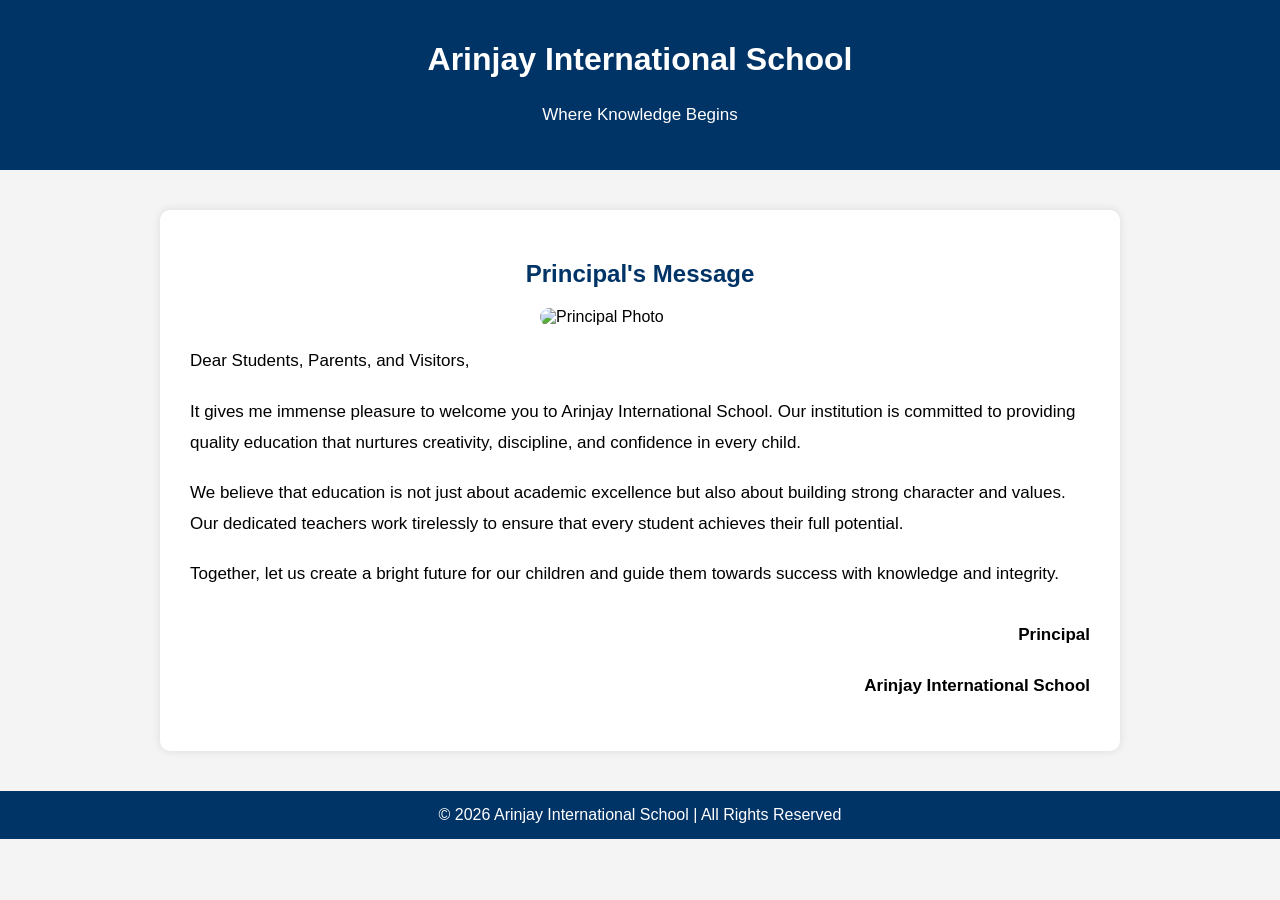
==== principal.html @ 57f6dfd8 "Create principal.html" ====
<!DOCTYPE html>
<html>
<head>
    <title>Principal's Message - Arinjay International School</title>
    <meta charset="UTF-8">
    <meta name="viewport" content="width=device-width, initial-scale=1.0">

    <style>
        body {
            font-family: Arial, sans-serif;
            margin: 0;
            padding: 0;
            background-color: #f4f4f4;
        }

        header {
            background-color: #003366;
            color: white;
            text-align: center;
            padding: 20px;
        }

        .container {
            max-width: 900px;
            margin: 40px auto;
            background: white;
            padding: 30px;
            border-radius: 10px;
            box-shadow: 0px 0px 10px rgba(0,0,0,0.1);
        }

        h2 {
            color: #003366;
            text-align: center;
        }

        .principal-img {
            display: block;
            margin: 20px auto;
            width: 200px;
            border-radius: 10px;
        }

        p {
            line-height: 1.8;
            margin-bottom: 20px;
            font-size: 17px;
        }

        .signature {
            text-align: right;
            font-weight: bold;
            margin-top: 30px;
        }

        footer {
            text-align: center;
            padding: 15px;
            background: #003366;
            color: white;
            margin-top: 40px;
        }
    </style>
</head>

<body>

<header>
    <h1>Arinjay International School</h1>
    <p>Where Knowledge Begins</p>
</header>

<div class="container">
    <h2>Principal's Message</h2>

    <!-- Principal Photo -->
    <img src="principal.jpg" alt="Principal Photo" class="principal-img">

    <p>
        Dear Students, Parents, and Visitors,
    </p>

    <p>
        It gives me immense pleasure to welcome you to Arinjay International School. 
        Our institution is committed to providing quality education that nurtures 
        creativity, discipline, and confidence in every child.
    </p>

    <p>
        We believe that education is not just about academic excellence but also 
        about building strong character and values. Our dedicated teachers work 
        tirelessly to ensure that every student achieves their full potential.
    </p>

    <p>
        Together, let us create a bright future for our children and guide them 
        towards success with knowledge and integrity.
    </p>

    <div class="signature">
        <p>Principal</p>
        <p>Arinjay International School</p>
    </div>
</div>

<footer>
    © 2026 Arinjay International School | All Rights Reserved
</footer>

</body>
</html>
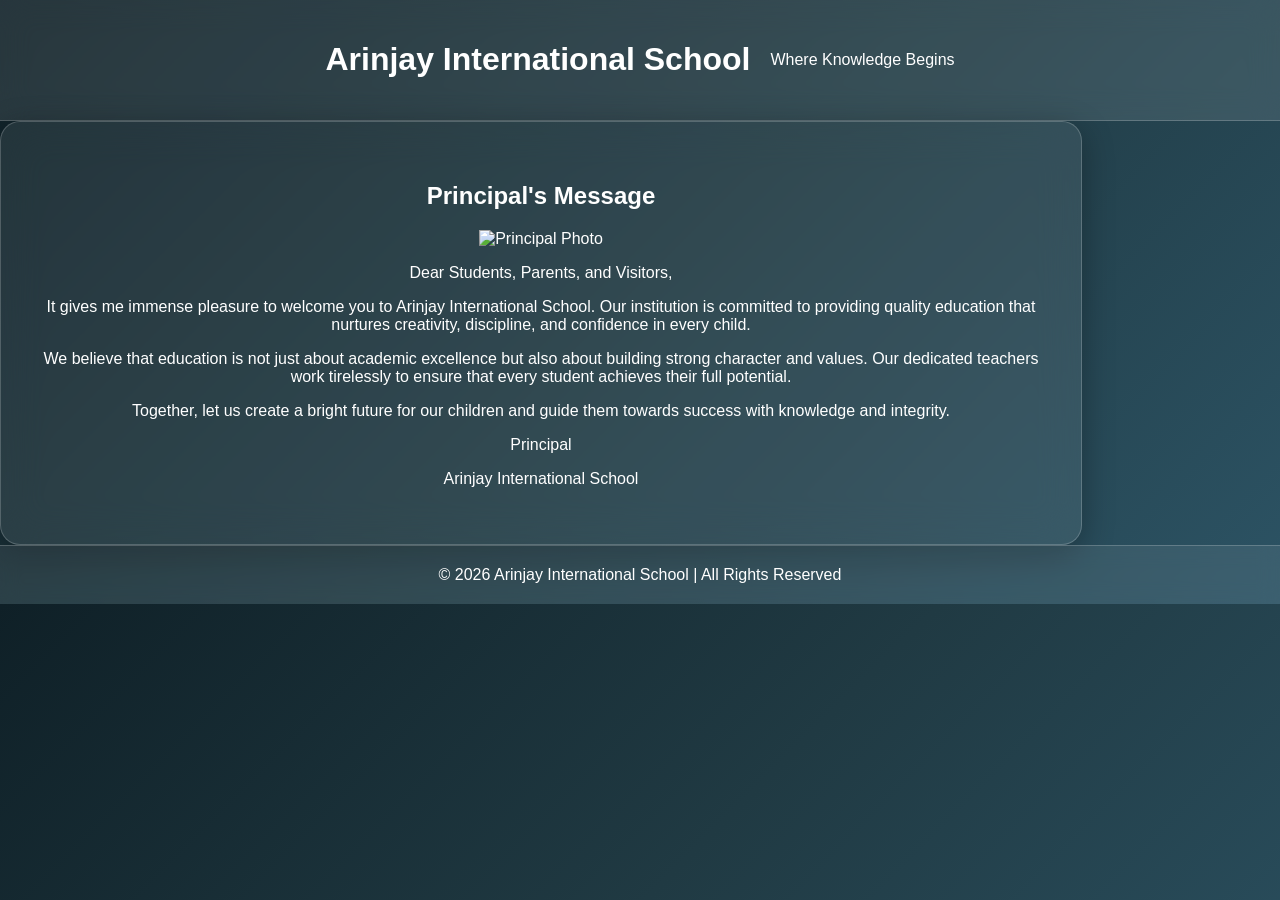
==== commit cbe6c301: "Update principal.html" ====
--- a/principal.html
+++ b/principal.html
@@ -4,63 +4,7 @@
     <title>Principal's Message - Arinjay International School</title>
     <meta charset="UTF-8">
     <meta name="viewport" content="width=device-width, initial-scale=1.0">
-
-    <style>
-        body {
-            font-family: Arial, sans-serif;
-            margin: 0;
-            padding: 0;
-            background-color: #f4f4f4;
-        }
-
-        header {
-            background-color: #003366;
-            color: white;
-            text-align: center;
-            padding: 20px;
-        }
-
-        .container {
-            max-width: 900px;
-            margin: 40px auto;
-            background: white;
-            padding: 30px;
-            border-radius: 10px;
-            box-shadow: 0px 0px 10px rgba(0,0,0,0.1);
-        }
-
-        h2 {
-            color: #003366;
-            text-align: center;
-        }
-
-        .principal-img {
-            display: block;
-            margin: 20px auto;
-            width: 200px;
-            border-radius: 10px;
-        }
-
-        p {
-            line-height: 1.8;
-            margin-bottom: 20px;
-            font-size: 17px;
-        }
-
-        .signature {
-            text-align: right;
-            font-weight: bold;
-            margin-top: 30px;
-        }
-
-        footer {
-            text-align: center;
-            padding: 15px;
-            background: #003366;
-            color: white;
-            margin-top: 40px;
-        }
-    </style>
+<link rel="stylesheet" href="style.css">
 </head>
 
 <body>
--- a/style.css
+++ b/style.css
@@ -0,0 +1,132 @@
+<style>
+html{
+scroll-behavior:smooth;
+}
+
+body{
+margin:0;
+font-family: 'Segoe UI', sans-serif;
+background: linear-gradient(135deg, #0f2027, #203a43, #2c5364);
+color:white;
+}
+
+/* HEADER */
+header{
+background: rgba(255,255,255,0.1);
+backdrop-filter: blur(15px);
+padding:20px;
+display:flex;
+align-items:center;
+justify-content:center;
+gap:20px;
+flex-wrap:wrap;
+border-bottom:1px solid rgba(255,255,255,0.2);
+text-align:center;
+}
+
+header img{
+width:180px;
+height:auto;
+}
+
+/* NAV */
+nav{
+background: rgba(255,255,255,0.08);
+backdrop-filter: blur(10px);
+padding:15px;
+text-align:center;
+}
+
+nav a{
+text-decoration:none;
+margin:15px;
+font-weight:600;
+color:white;
+transition:0.3s;
+}
+
+nav a:hover{
+color:#00e0ff;
+}
+
+/* SECTION */
+section{
+padding:80px 20px;
+display:flex;
+justify-content:center;
+}
+
+/* GLASS CONTAINER */
+.container{
+background: rgba(255,255,255,0.08);
+backdrop-filter: blur(20px);
+max-width:1000px;
+width:100%;
+padding:40px;
+border-radius:20px;
+box-shadow: 0 8px 32px rgba(0,0,0,0.3);
+border:1px solid rgba(255,255,255,0.2);
+text-align:center;
+}
+
+/* FORM */
+input, select, textarea{
+width:90%;
+padding:10px;
+margin:10px;
+border-radius:5px;
+border:1px solid #ccc;
+}
+
+/* BUTTON */
+button{
+padding:12px 25px;
+background: linear-gradient(45deg, #00c6ff, #0072ff);
+color:white;
+border:none;
+border-radius:30px;
+cursor:pointer;
+font-weight:bold;
+transition:0.3s;
+}
+
+button:hover{
+transform:scale(1.05);
+box-shadow:0 5px 20px rgba(0,0,0,0.4);
+}
+
+/* SLIDER */
+.slider{
+position:relative;
+max-width:700px;
+margin:30px auto;
+}
+
+.slide{
+width:100%;
+border-radius:15px;
+display:none;
+}
+
+/* FOOTER */
+footer{
+background: rgba(255,255,255,0.08);
+backdrop-filter: blur(10px);
+padding:20px;
+text-align:center;
+border-top:1px solid rgba(255,255,255,0.2);
+}
+
+/* WHATSAPP */
+.whatsapp{
+position:fixed;
+bottom:20px;
+right:20px;
+background:#25D366;
+color:white;
+padding:12px 15px;
+border-radius:50%;
+text-decoration:none;
+font-size:20px;
+}
+</style>
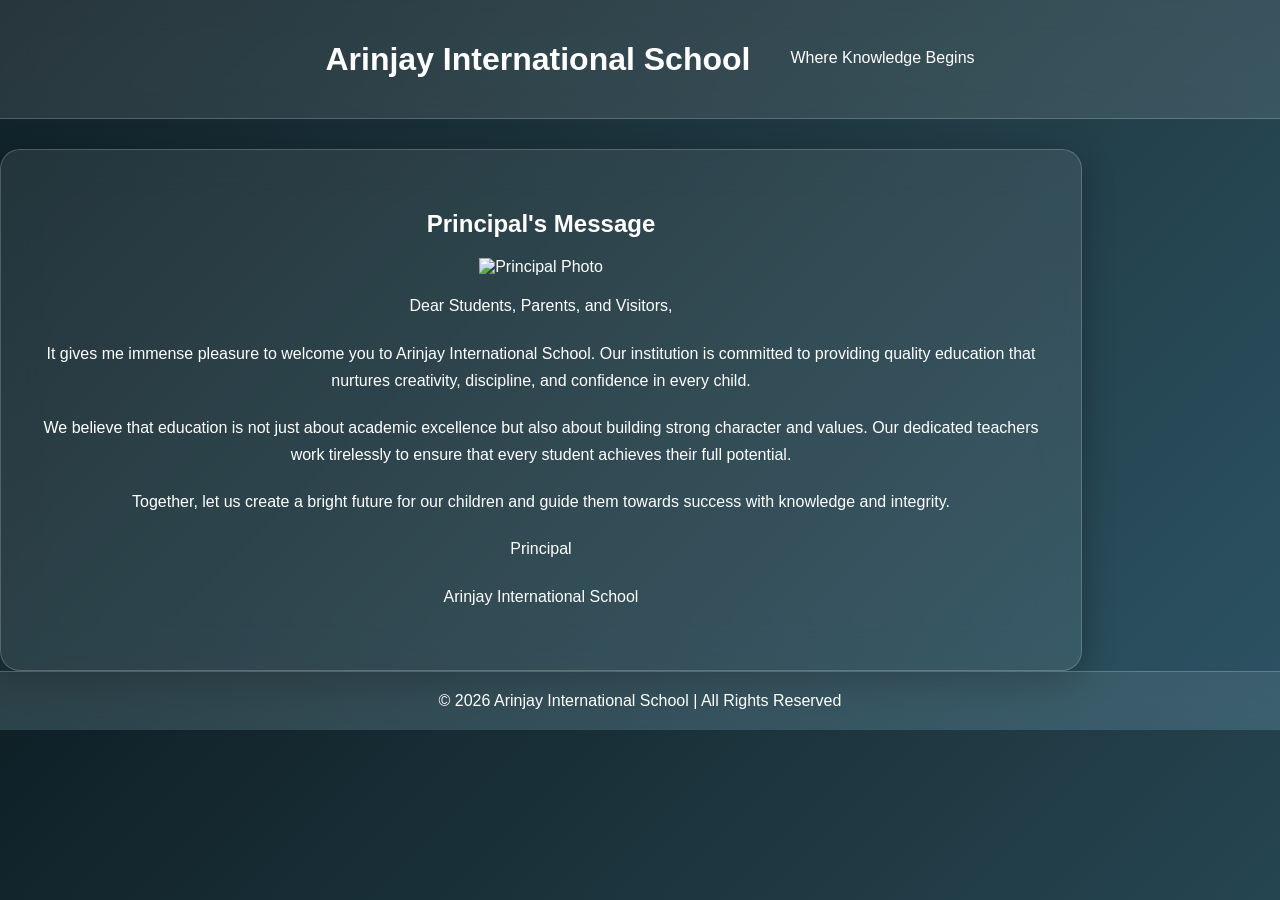
==== commit cd277c5b: "Update principal.html" ====
--- a/principal.html
+++ b/principal.html
@@ -10,7 +10,7 @@
 <body>
 
 <header>
-    <h1>Arinjay International School</h1>
+    <p><h1>Arinjay International School</h1></p>
     <p>Where Knowledge Begins</p>
 </header>
 
--- a/style.css
+++ b/style.css
@@ -1,6 +1,31 @@
 <style>
 html{
 scroll-behavior:smooth;
+}
+
+body {
+    margin: 0;
+    padding: 0;
+}
+
+section {
+    padding: 40px 20px;
+}
+
+p {
+    margin-bottom: 20px;
+    line-height: 1.7;
+}
+
+h1, h2, h3 {
+    margin-bottom: 20px;
+}
+
+.container {
+    background: white;
+    padding: 30px;
+    margin-top: 30px;
+    border-radius: 10px;
 }
 
 body{
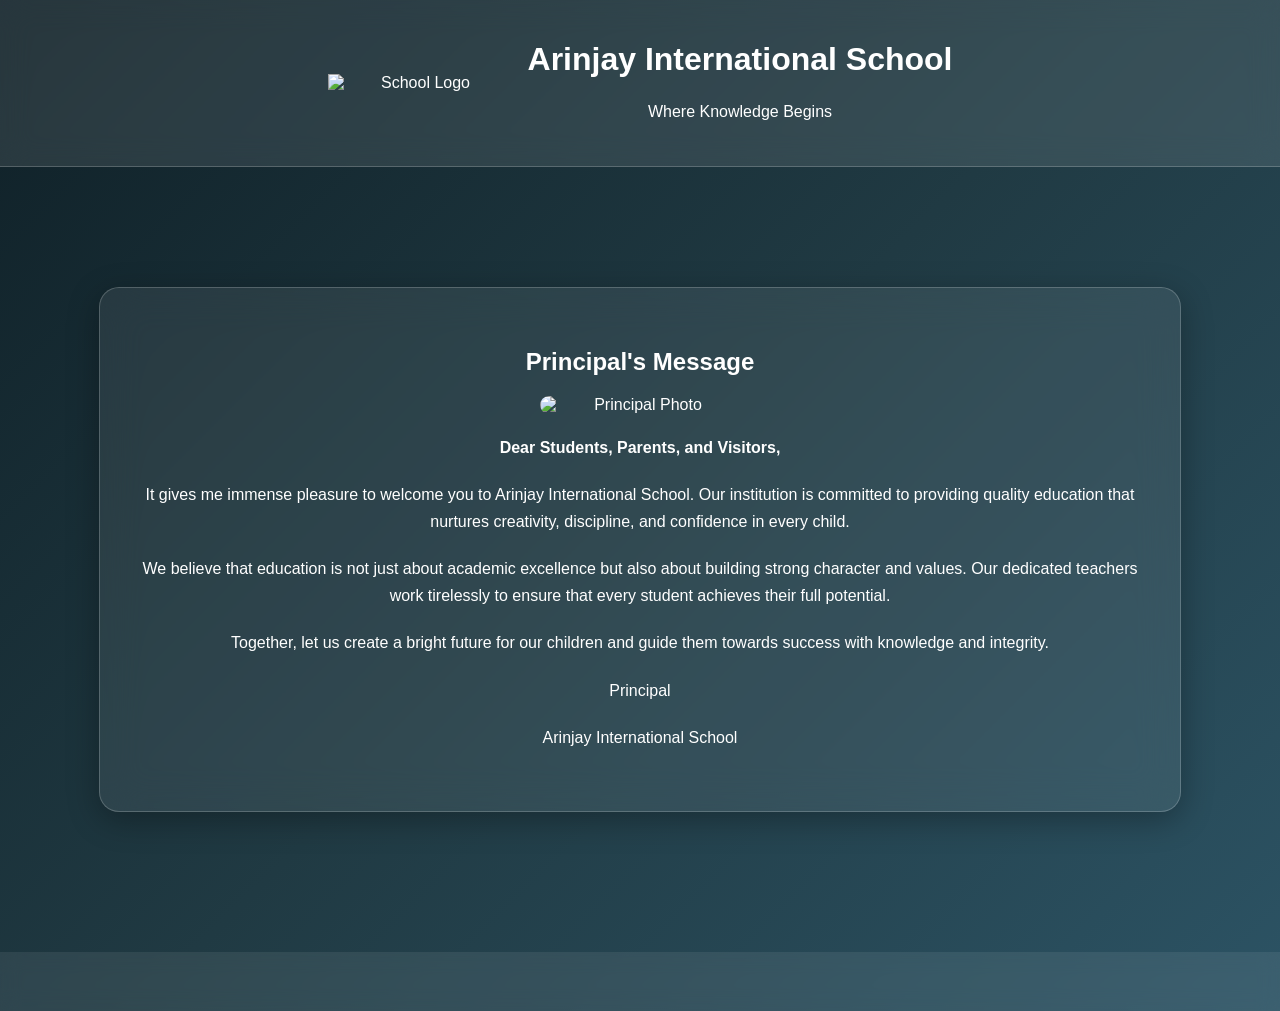
==== commit c9016d59: "Update principal.html" ====
--- a/principal.html
+++ b/principal.html
@@ -4,48 +4,50 @@
     <title>Principal's Message - Arinjay International School</title>
     <meta charset="UTF-8">
     <meta name="viewport" content="width=device-width, initial-scale=1.0">
-<link rel="stylesheet" href="style.css">
+    <link rel="stylesheet" href="style.css">
 </head>
 
 <body>
 
 <header>
-    <p><h1>Arinjay International School</h1></p>
-    <p>Where Knowledge Begins</p>
+    <img src="logo.png" alt="School Logo">
+    <div>
+        <h1>Arinjay International School</h1>
+        <p>Where Knowledge Begins</p>
+    </div>
 </header>
 
-<div class="container">
-    <h2>Principal's Message</h2>
+<section>
+    <div class="container">
+        <h2>Principal's Message</h2>
 
-    <!-- Principal Photo -->
-    <img src="principal.jpg" alt="Principal Photo" class="principal-img">
+        <img src="principal.jpg" alt="Principal Photo" class="principal-img">
 
-    <p>
-        Dear Students, Parents, and Visitors,
-    </p>
+        <p><strong>Dear Students, Parents, and Visitors,</strong></p>
 
-    <p>
-        It gives me immense pleasure to welcome you to Arinjay International School. 
-        Our institution is committed to providing quality education that nurtures 
-        creativity, discipline, and confidence in every child.
-    </p>
+        <p>
+            It gives me immense pleasure to welcome you to Arinjay International School. 
+            Our institution is committed to providing quality education that nurtures 
+            creativity, discipline, and confidence in every child.
+        </p>
 
-    <p>
-        We believe that education is not just about academic excellence but also 
-        about building strong character and values. Our dedicated teachers work 
-        tirelessly to ensure that every student achieves their full potential.
-    </p>
+        <p>
+            We believe that education is not just about academic excellence but also 
+            about building strong character and values. Our dedicated teachers work 
+            tirelessly to ensure that every student achieves their full potential.
+        </p>
 
-    <p>
-        Together, let us create a bright future for our children and guide them 
-        towards success with knowledge and integrity.
-    </p>
+        <p>
+            Together, let us create a bright future for our children and guide them 
+            towards success with knowledge and integrity.
+        </p>
 
-    <div class="signature">
-        <p>Principal</p>
-        <p>Arinjay International School</p>
+        <div class="signature">
+            <p>Principal</p>
+            <p>Arinjay International School</p>
+        </div>
     </div>
-</div>
+</section>
 
 <footer>
     © 2026 Arinjay International School | All Rights Reserved
--- a/style.css
+++ b/style.css
@@ -1,38 +1,44 @@
-<style>
 html{
 scroll-behavior:smooth;
 }
 
-body {
-    margin: 0;
-    padding: 0;
+/* BODY */
+.principal-img{
+width:200px;
+border-radius:15px;
+margin:20px auto;
+display:block;
 }
 
-section {
-    padding: 40px 20px;
+footer{
+margin-top:60px;
 }
 
-p {
-    margin-bottom: 20px;
-    line-height: 1.7;
+body{
+min-height:100vh;
+display:flex;
+flex-direction:column;
 }
 
-h1, h2, h3 {
-    margin-bottom: 20px;
-}
-
-.container {
-    background: white;
-    padding: 30px;
-    margin-top: 30px;
-    border-radius: 10px;
+section{
+flex:1;
 }
 
 body{
 margin:0;
-font-family: 'Segoe UI', sans-serif;
+font-family:'Segoe UI', sans-serif;
 background: linear-gradient(135deg, #0f2027, #203a43, #2c5364);
 color:white;
+}
+
+/* HEADINGS & PARAGRAPH SPACING */
+h1, h2, h3{
+margin-bottom:20px;
+}
+
+p{
+margin-bottom:20px;
+line-height:1.7;
 }
 
 /* HEADER */
@@ -89,9 +95,10 @@
 width:100%;
 padding:40px;
 border-radius:20px;
-box-shadow: 0 8px 32px rgba(0,0,0,0.3);
+box-shadow:0 8px 32px rgba(0,0,0,0.3);
 border:1px solid rgba(255,255,255,0.2);
 text-align:center;
+margin-top:40px;
 }
 
 /* FORM */
@@ -154,4 +161,3 @@
 text-decoration:none;
 font-size:20px;
 }
-</style>
